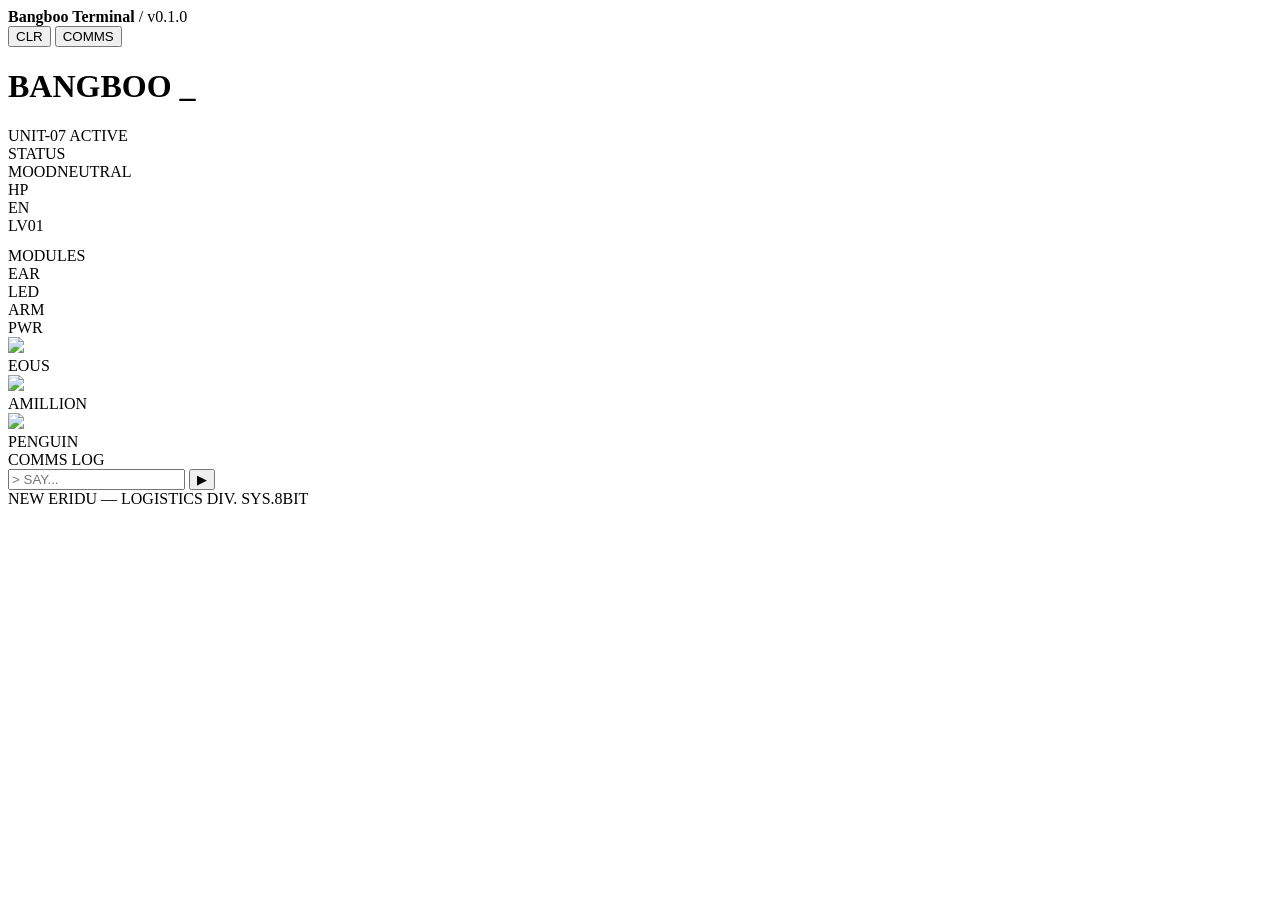
==== pet/ui/index.html @ 13b36f14 "feat: multi-agent UI — show eous/amillion/penguin side by side Each agent has its own GIF set (idel/" ====
<!DOCTYPE html>
<html lang="zh">
<head>
  <meta charset="UTF-8">
  <meta name="viewport" content="width=device-width, initial-scale=1.0">
  <title>Virtual Pet</title>
  <link rel="stylesheet" href="/ui/pet/style.css">
</head>
<body>
  <!-- Top browser-like bar -->
  <div id="top-bar">
    <div class="dots"><span></span><span></span><span></span></div>
    <div class="title-bar">
      <strong>Bangboo Terminal</strong>
      <span class="sep">/</span>
      <span class="subtitle">v0.1.0</span>
    </div>
    <button id="clear-btn">CLR</button>
    <button id="chat-toggle">COMMS</button>
  </div>

  <!-- Main frame -->
  <div id="frame">
    <div class="scanlines"></div>

    <!-- Title area -->
    <div id="title-area">
      <h1>BANGBOO <span class="blink">_</span></h1>
      <div class="subtitle-row">
        <span class="tag">UNIT-07</span>
        <span class="tag orange">ACTIVE</span>
      </div>
    </div>

    <!-- Main content -->
    <div id="content-grid">
      <!-- Left: stats panel -->
      <div class="panel panel-left">
        <div class="panel-header">STATUS</div>
        <div class="stat-list">
          <div class="stat-row"><span class="stat-key">MOOD</span><span class="stat-val" id="stat-mood">NEUTRAL</span></div>
          <div class="stat-row"><span class="stat-key">HP</span><span class="stat-bar"><span class="bar-fill hp" style="width:100%"></span></span></div>
          <div class="stat-row"><span class="stat-key">EN</span><span class="stat-bar"><span class="bar-fill en" style="width:75%"></span></span></div>
          <div class="stat-row"><span class="stat-key">LV</span><span class="stat-val">01</span></div>
        </div>
        <div class="panel-header" style="margin-top:12px;">MODULES</div>
        <div class="module-grid">
          <div class="module-item active">EAR</div>
          <div class="module-item active">LED</div>
          <div class="module-item active">ARM</div>
          <div class="module-item">PWR</div>
        </div>
        <div class="pixel-decor">
          <div class="pixel-diamond"></div>
        </div>
      </div>

      <!-- Center: pet display -->
      <div class="panel panel-center">
        <!-- Pixel grid background -->
        <div class="pixel-grid-bg"></div>

        <!-- Agents row -->
        <div id="agents-row">
          <div class="agent-slot" data-agent="eous">
            <div class="agent-pet">
              <img class="agent-gif" src="/ui/pet/gif/eous-idel.gif" draggable="false">
            </div>
            <div class="agent-name-tag">EOUS</div>
            <div class="agent-shadow"></div>
          </div>
          <div class="agent-slot" data-agent="amillion">
            <div class="agent-pet">
              <img class="agent-gif" src="/ui/pet/gif/amillion-idel.gif" draggable="false">
            </div>
            <div class="agent-name-tag">AMILLION</div>
            <div class="agent-shadow"></div>
          </div>
          <div class="agent-slot" data-agent="penguin">
            <div class="agent-pet">
              <img class="agent-gif" src="/ui/pet/gif/enguin-idel.gif" draggable="false">
            </div>
            <div class="agent-name-tag">PENGUIN</div>
            <div class="agent-shadow"></div>
          </div>
        </div>
      </div>

      <!-- Right: chat log -->
      <div class="panel panel-right">
        <div class="panel-header">COMMS LOG</div>
        <div id="messages"></div>
        <form id="chat-form">
          <input type="text" id="chat-input" placeholder="> SAY..." autocomplete="off">
          <button type="submit">▶</button>
        </form>
      </div>
    </div>

    <!-- Footer -->
    <div id="footer">
      <span>NEW ERIDU — LOGISTICS DIV.</span>
      <span class="footer-ver">SYS.8BIT</span>
    </div>
  </div>

  <!-- Speech bubble (floating over pet) -->
  <div id="speech-bubble" class="hidden"></div>

  <script src="/ui/pet/pet.js"></script>
</body>
</html>
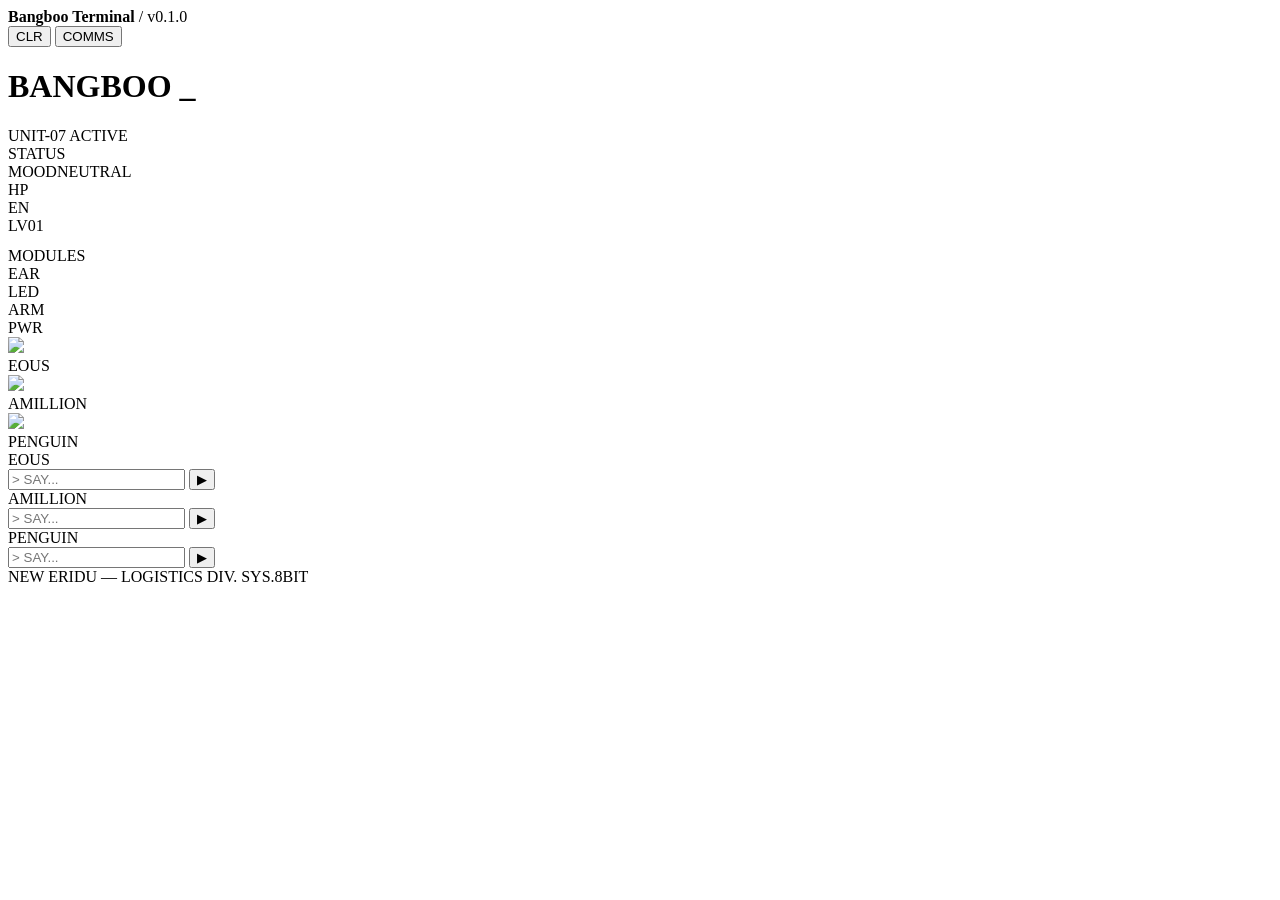
==== commit 18c7b4ac: "feat(pet): per-agent chat drawers with horizontal tab switching Replace single shared chat panel wit" ====
--- a/pet/ui/index.html
+++ b/pet/ui/index.html
@@ -86,14 +86,40 @@
         </div>
       </div>
 
-      <!-- Right: chat log -->
+      <!-- Right: chat tabs -->
       <div class="panel panel-right">
-        <div class="panel-header">COMMS LOG</div>
-        <div id="messages"></div>
-        <form id="chat-form">
-          <input type="text" id="chat-input" placeholder="> SAY..." autocomplete="off">
-          <button type="submit">▶</button>
-        </form>
+        <div class="chat-tabs">
+          <div class="chat-tab" data-agent="eous">
+            <div class="chat-tab-label">EOUS</div>
+            <div class="chat-tab-body">
+              <div class="chat-tab-messages"></div>
+              <form class="chat-tab-form">
+                <input type="text" class="chat-tab-input" placeholder="> SAY..." autocomplete="off">
+                <button type="submit">▶</button>
+              </form>
+            </div>
+          </div>
+          <div class="chat-tab" data-agent="amillion">
+            <div class="chat-tab-label">AMILLION</div>
+            <div class="chat-tab-body">
+              <div class="chat-tab-messages"></div>
+              <form class="chat-tab-form">
+                <input type="text" class="chat-tab-input" placeholder="> SAY..." autocomplete="off">
+                <button type="submit">▶</button>
+              </form>
+            </div>
+          </div>
+          <div class="chat-tab" data-agent="penguin">
+            <div class="chat-tab-label">PENGUIN</div>
+            <div class="chat-tab-body">
+              <div class="chat-tab-messages"></div>
+              <form class="chat-tab-form">
+                <input type="text" class="chat-tab-input" placeholder="> SAY..." autocomplete="off">
+                <button type="submit">▶</button>
+              </form>
+            </div>
+          </div>
+        </div>
       </div>
     </div>
 
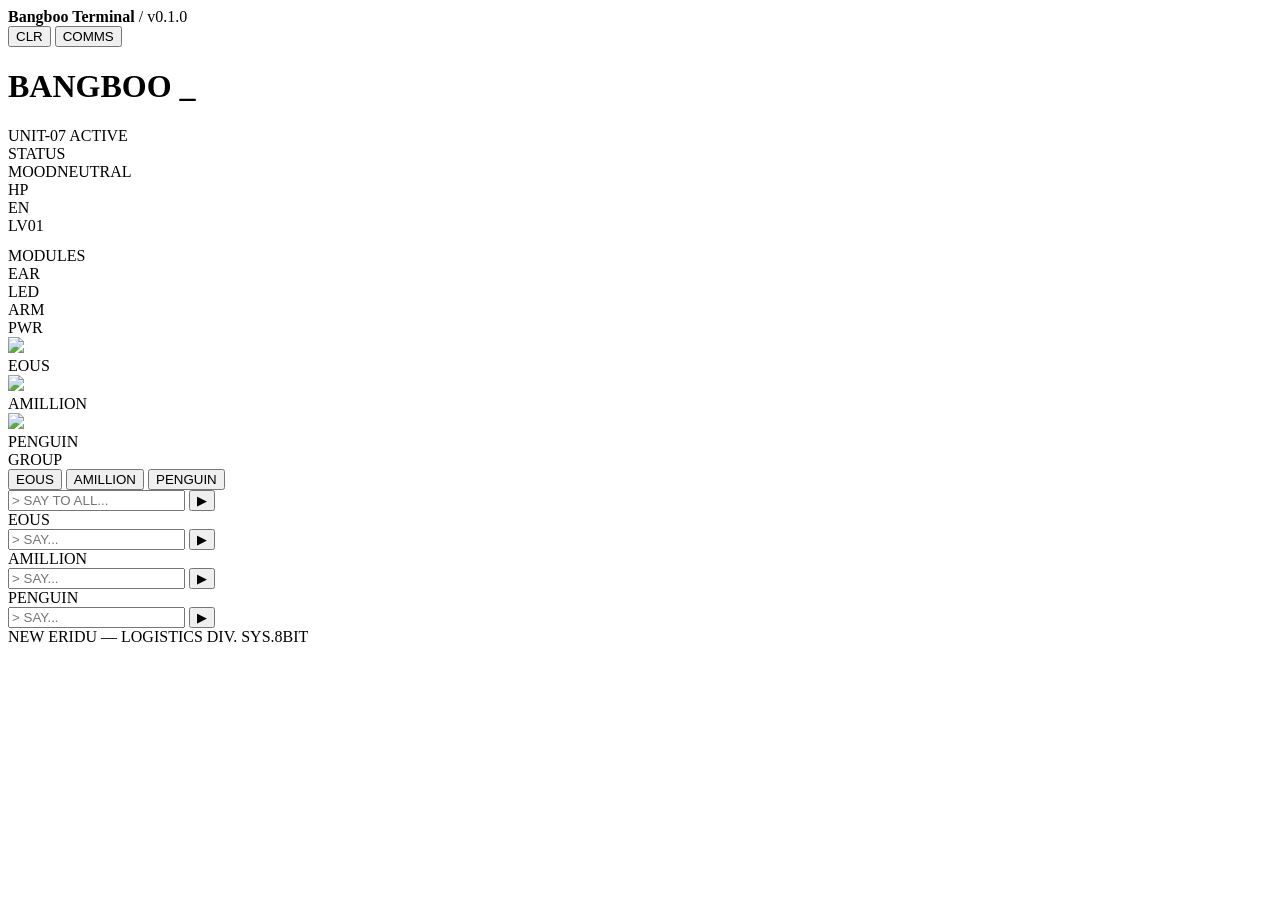
==== commit bbd61267: "feat(pet): group chat with mute toggles and context injection - Add GROUP drawer tab for multi-agent" ====
--- a/pet/ui/index.html
+++ b/pet/ui/index.html
@@ -89,6 +89,21 @@
       <!-- Right: chat tabs -->
       <div class="panel panel-right">
         <div class="chat-tabs">
+          <div class="chat-tab" data-agent="group">
+            <div class="chat-tab-label">GROUP</div>
+            <div class="chat-tab-body">
+              <div class="group-mute-bar">
+                <button class="mute-toggle" data-agent="eous">EOUS</button>
+                <button class="mute-toggle" data-agent="amillion">AMILLION</button>
+                <button class="mute-toggle" data-agent="penguin">PENGUIN</button>
+              </div>
+              <div class="chat-tab-messages"></div>
+              <form class="chat-tab-form">
+                <input type="text" class="chat-tab-input" placeholder="> SAY TO ALL..." autocomplete="off">
+                <button type="submit">▶</button>
+              </form>
+            </div>
+          </div>
           <div class="chat-tab" data-agent="eous">
             <div class="chat-tab-label">EOUS</div>
             <div class="chat-tab-body">
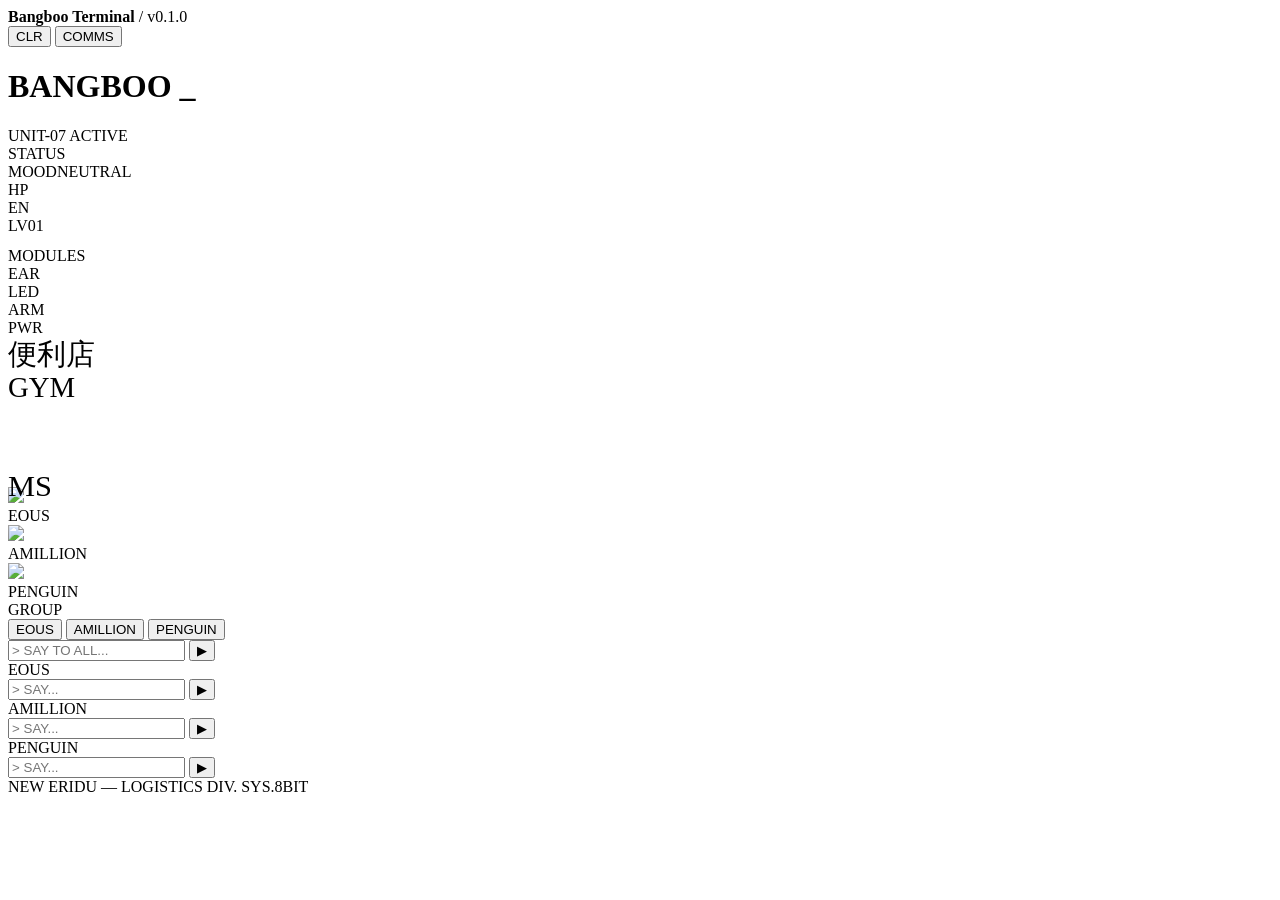
==== commit 1258bc86: "feat(pet): top-down pixel art map with detailed buildings and collision New Eridu-style top-down map" ====
--- a/pet/ui/index.html
+++ b/pet/ui/index.html
@@ -60,6 +60,82 @@
         <!-- Pixel grid background -->
         <div class="pixel-grid-bg"></div>
 
+        <!-- New Eridu top-down map -->
+        <div class="street-scene">
+          <div class="map-ground"></div>
+
+          <!-- 便利店 (top-left) -->
+          <div class="px-bldg bldg-ramen" style="top:15%;left:4%;transform:scale(1.8);transform-origin:top left">
+            <div class="rooftop"></div>
+            <div class="pipe"></div>
+            <div class="wall"></div>
+            <div class="sign">便利店</div>
+            <div class="awning"></div>
+            <div class="win" style="bottom:4px;left:6px"></div>
+            <div class="win" style="bottom:4px;right:6px"></div>
+            <div class="door"></div>
+            <div class="lantern" style="bottom:22px;left:2px;animation-delay:0.3s"></div>
+            <div class="lantern" style="bottom:22px;right:2px;animation-delay:0.8s"></div>
+          </div>
+
+          <!-- COFFEE SHOP (top-right) -->
+          <div class="px-bldg bldg-coffee" style="top:8%;right:2%;transform:scale(1.8);transform-origin:top right">
+            <div class="rooftop"></div>
+            <div class="pipe"></div>
+            <div class="badge">24</div>
+            <div class="billboard"></div>
+            <div class="wall"></div>
+            <div class="glass" style="bottom:4px;left:8px"></div>
+            <div class="glass" style="bottom:4px;left:28px"></div>
+            <div class="glass" style="bottom:4px;right:8px"></div>
+            <div class="sign">COFFEE</div>
+          </div>
+
+          <!-- MS (bottom-right) -->
+          <div class="px-bldg bldg-chinese" style="bottom:2%;right:4%;transform:scale(1.8);transform-origin:bottom right">
+            <div class="upper"></div>
+            <div class="wall"></div>
+            <div class="sign">食堂</div>
+            <div class="poster"></div>
+            <div class="lantern-string"></div>
+            <div class="counter"></div>
+            <div class="stool" style="bottom:-4px;left:26px"></div>
+            <div class="stool" style="bottom:-4px;left:38px"></div>
+            <div class="stool" style="bottom:-4px;left:50px"></div>
+            <div class="stool" style="bottom:-4px;left:62px"></div>
+          </div>
+
+          <!-- GYM (bottom-left) -->
+          <div class="px-bldg bldg-tech" style="bottom:4%;left:12%;transform:scale(1.8);transform-origin:bottom left">
+            <div class="rooftop"></div>
+            <div class="wall"></div>
+            <div class="sign">GYM</div>
+            <div class="screen" style="bottom:20px;left:28px;animation-delay:0.5s"></div>
+            <div class="screen" style="bottom:20px;right:10px;animation-delay:2s"></div>
+            <div class="cable" style="top:12px;right:6px;height:20px"></div>
+            <div class="cable" style="top:12px;right:10px;height:16px"></div>
+          </div>
+
+          <!-- ARCADE — large complex building (center-top) -->
+          <div class="px-bldg bldg-arcade" style="top:0%;left:38%;transform:scale(1.9);transform-origin:top left">
+            <div class="arcade-upper"></div>
+            <div class="arcade-wall"></div>
+            <div class="arcade-sign">MS</div>
+            <div class="arcade-marquee"></div>
+            <div class="arcade-screen" style="bottom:18px;left:8px"></div>
+            <div class="arcade-screen" style="bottom:18px;left:26px;animation-delay:1.2s"></div>
+            <div class="arcade-screen" style="bottom:18px;right:8px;animation-delay:0.6s"></div>
+            <div class="arcade-door"></div>
+            <div class="arcade-ac"></div>
+            <div class="arcade-ac" style="left:70px;top:2px"></div>
+            <div class="arcade-pipe"></div>
+            <div class="arcade-vent"></div>
+            <div class="arcade-neon"></div>
+            <div class="arcade-poster" style="top:28px;left:4px"></div>
+            <div class="arcade-poster" style="top:28px;right:4px;background:#4a3060;border-color:#3a2050"></div>
+          </div>
+        </div>
+
         <!-- Agents row -->
         <div id="agents-row">
           <div class="agent-slot" data-agent="eous">
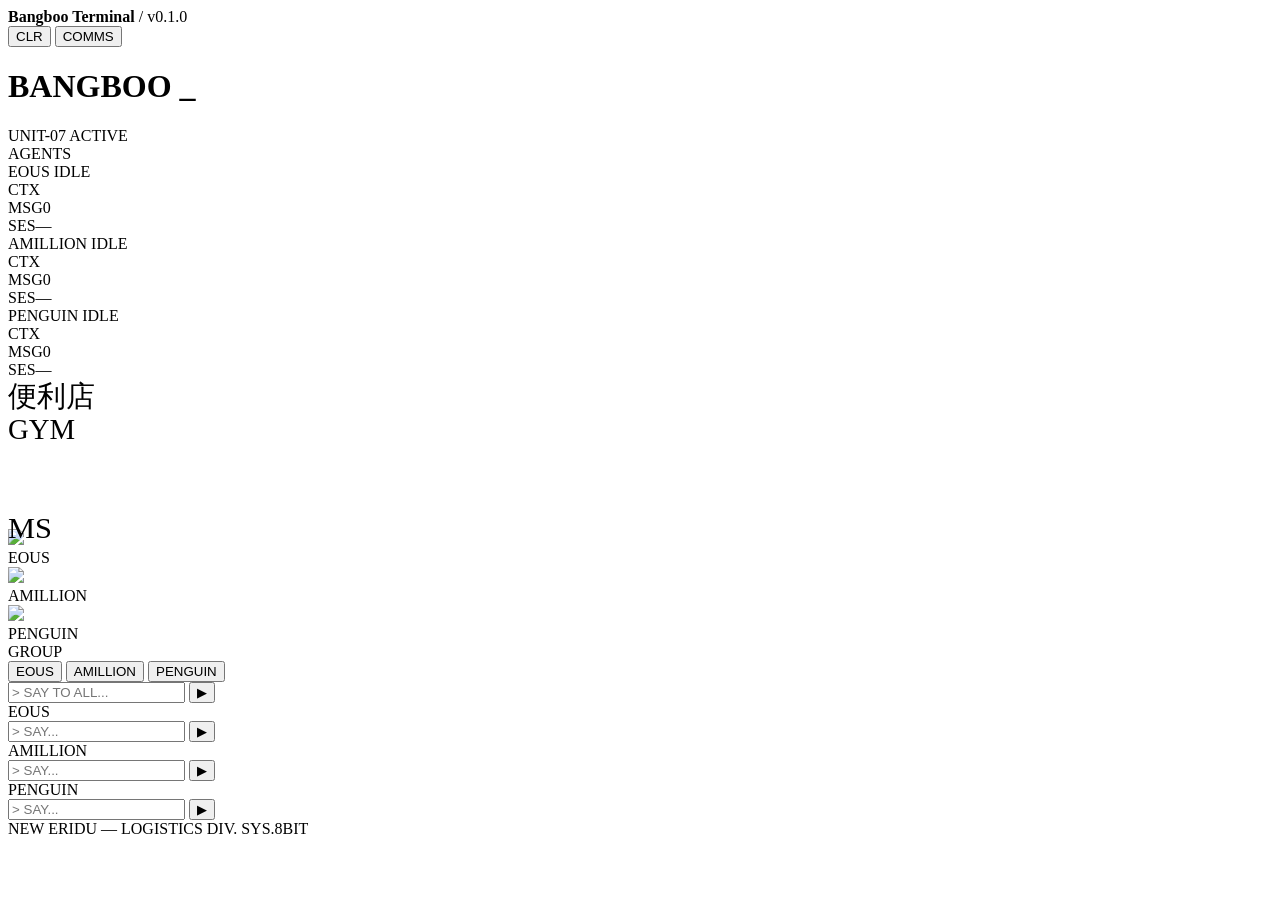
==== commit 672f1a08: "feat(pet): agent status panel, context bars, scroll fix, layout polish - Replace static left panel w" ====
--- a/pet/ui/index.html
+++ b/pet/ui/index.html
@@ -34,24 +34,38 @@
 
     <!-- Main content -->
     <div id="content-grid">
-      <!-- Left: stats panel -->
+      <!-- Left: agent status panel -->
       <div class="panel panel-left">
-        <div class="panel-header">STATUS</div>
-        <div class="stat-list">
-          <div class="stat-row"><span class="stat-key">MOOD</span><span class="stat-val" id="stat-mood">NEUTRAL</span></div>
-          <div class="stat-row"><span class="stat-key">HP</span><span class="stat-bar"><span class="bar-fill hp" style="width:100%"></span></span></div>
-          <div class="stat-row"><span class="stat-key">EN</span><span class="stat-bar"><span class="bar-fill en" style="width:75%"></span></span></div>
-          <div class="stat-row"><span class="stat-key">LV</span><span class="stat-val">01</span></div>
-        </div>
-        <div class="panel-header" style="margin-top:12px;">MODULES</div>
-        <div class="module-grid">
-          <div class="module-item active">EAR</div>
-          <div class="module-item active">LED</div>
-          <div class="module-item active">ARM</div>
-          <div class="module-item">PWR</div>
-        </div>
-        <div class="pixel-decor">
-          <div class="pixel-diamond"></div>
+        <div class="panel-header">AGENTS</div>
+
+        <div class="agent-card" data-agent="eous">
+          <div class="agent-card-header">
+            <span class="agent-card-name">EOUS</span>
+            <span class="agent-card-status" id="status-eous">IDLE</span>
+          </div>
+          <div class="stat-row"><span class="stat-key">CTX</span><span class="stat-bar"><span class="bar-fill hp agent-ctx-bar" style="width:100%"></span></span></div>
+          <div class="stat-row"><span class="stat-key">MSG</span><span class="stat-val agent-msg-count">0</span></div>
+          <div class="stat-row"><span class="stat-key">SES</span><span class="stat-val agent-session-id">—</span></div>
+        </div>
+
+        <div class="agent-card" data-agent="amillion">
+          <div class="agent-card-header">
+            <span class="agent-card-name">AMILLION</span>
+            <span class="agent-card-status" id="status-amillion">IDLE</span>
+          </div>
+          <div class="stat-row"><span class="stat-key">CTX</span><span class="stat-bar"><span class="bar-fill hp agent-ctx-bar" style="width:100%"></span></span></div>
+          <div class="stat-row"><span class="stat-key">MSG</span><span class="stat-val agent-msg-count">0</span></div>
+          <div class="stat-row"><span class="stat-key">SES</span><span class="stat-val agent-session-id">—</span></div>
+        </div>
+
+        <div class="agent-card" data-agent="penguin">
+          <div class="agent-card-header">
+            <span class="agent-card-name">PENGUIN</span>
+            <span class="agent-card-status" id="status-penguin">IDLE</span>
+          </div>
+          <div class="stat-row"><span class="stat-key">CTX</span><span class="stat-bar"><span class="bar-fill hp agent-ctx-bar" style="width:100%"></span></span></div>
+          <div class="stat-row"><span class="stat-key">MSG</span><span class="stat-val agent-msg-count">0</span></div>
+          <div class="stat-row"><span class="stat-key">SES</span><span class="stat-val agent-session-id">—</span></div>
         </div>
       </div>
 
@@ -92,7 +106,7 @@
           </div>
 
           <!-- MS (bottom-right) -->
-          <div class="px-bldg bldg-chinese" style="bottom:2%;right:4%;transform:scale(1.8);transform-origin:bottom right">
+          <div class="px-bldg bldg-chinese" style="bottom:8%;right:12%;transform:scale(1.8);transform-origin:bottom right">
             <div class="upper"></div>
             <div class="wall"></div>
             <div class="sign">食堂</div>
@@ -143,21 +157,21 @@
               <img class="agent-gif" src="/ui/pet/gif/eous-idel.gif" draggable="false">
             </div>
             <div class="agent-name-tag">EOUS</div>
-            <div class="agent-shadow"></div>
+            <div class="agent-shadow"><div class="ctx-fill"></div></div>
           </div>
           <div class="agent-slot" data-agent="amillion">
             <div class="agent-pet">
               <img class="agent-gif" src="/ui/pet/gif/amillion-idel.gif" draggable="false">
             </div>
             <div class="agent-name-tag">AMILLION</div>
-            <div class="agent-shadow"></div>
+            <div class="agent-shadow"><div class="ctx-fill"></div></div>
           </div>
           <div class="agent-slot" data-agent="penguin">
             <div class="agent-pet">
               <img class="agent-gif" src="/ui/pet/gif/enguin-idel.gif" draggable="false">
             </div>
             <div class="agent-name-tag">PENGUIN</div>
-            <div class="agent-shadow"></div>
+            <div class="agent-shadow"><div class="ctx-fill"></div></div>
           </div>
         </div>
       </div>
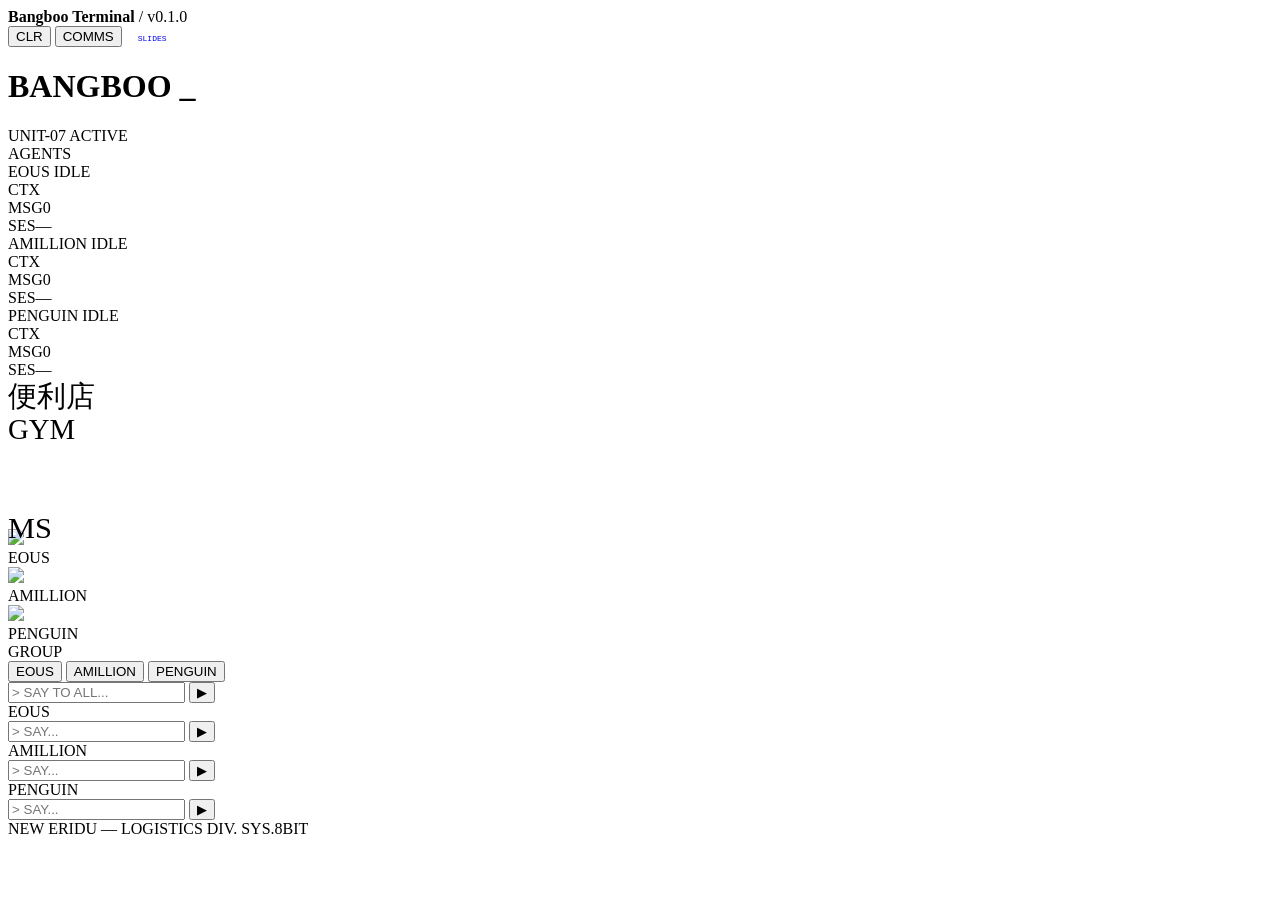
==== commit 5b4a0147: "feat(pet): add slides presentation page + UI polish - New slides page (/ui/pet/slides.html) for Proj" ====
--- a/pet/ui/index.html
+++ b/pet/ui/index.html
@@ -17,6 +17,7 @@
     </div>
     <button id="clear-btn">CLR</button>
     <button id="chat-toggle">COMMS</button>
+    <a href="/ui/pet/slides.html" style="text-decoration:none"><button id="slides-btn" style="background:var(--green-dim);color:var(--bg);border:2px solid var(--green-dark);padding:4px 12px;font-family:'Press Start 2P',monospace;font-size:8px;cursor:pointer;">SLIDES</button></a>
   </div>
 
   <!-- Main frame -->
@@ -131,7 +132,7 @@
           </div>
 
           <!-- ARCADE — large complex building (center-top) -->
-          <div class="px-bldg bldg-arcade" style="top:0%;left:38%;transform:scale(1.9);transform-origin:top left">
+          <div class="px-bldg bldg-arcade" style="top:6%;left:38%;transform:scale(1.9);transform-origin:top left">
             <div class="arcade-upper"></div>
             <div class="arcade-wall"></div>
             <div class="arcade-sign">MS</div>
@@ -146,7 +147,7 @@
             <div class="arcade-vent"></div>
             <div class="arcade-neon"></div>
             <div class="arcade-poster" style="top:28px;left:4px"></div>
-            <div class="arcade-poster" style="top:28px;right:4px;background:#4a3060;border-color:#3a2050"></div>
+            <div class="arcade-poster" style="top:28px;right:4px"></div>
           </div>
         </div>
 
